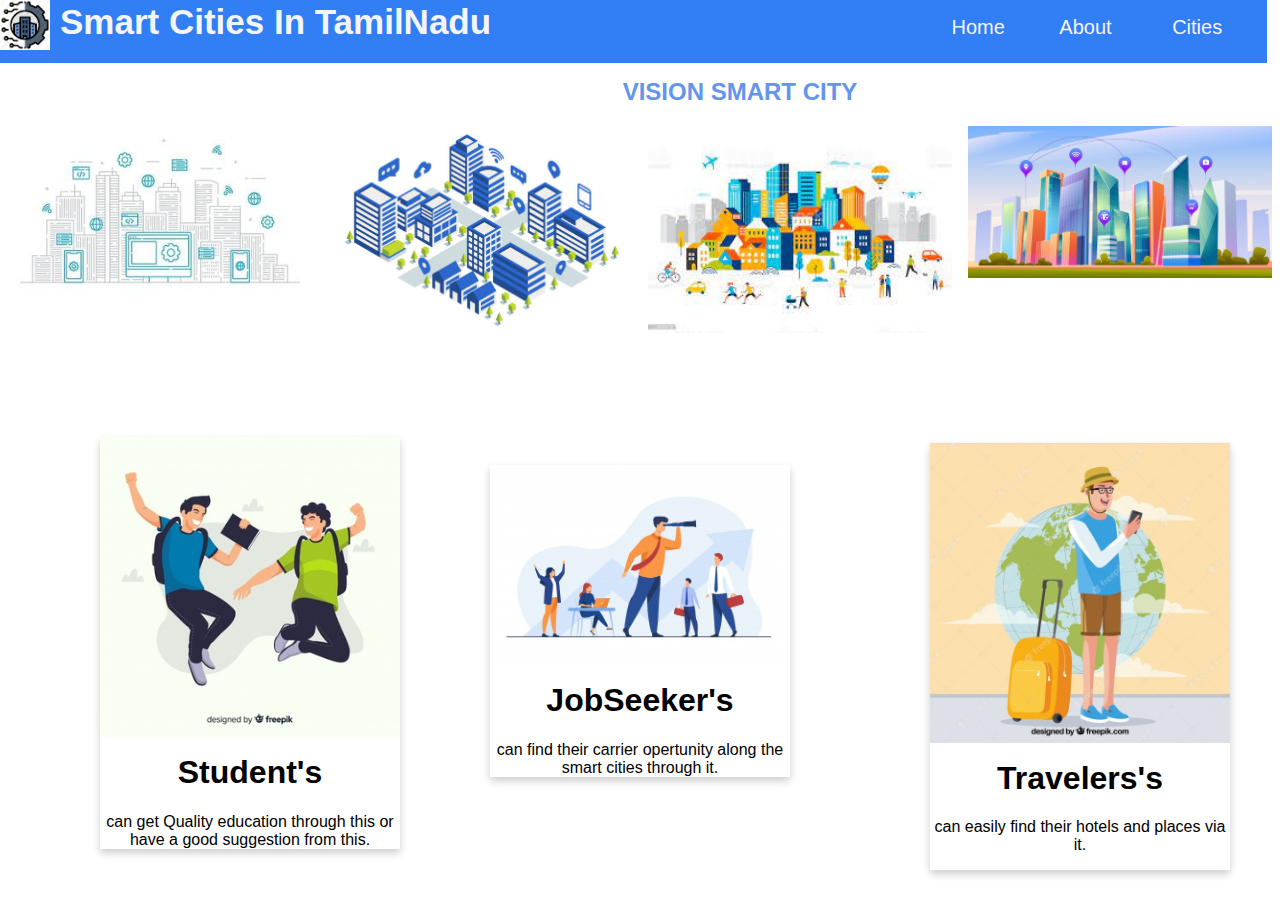
==== project/index.html @ 3e96e8c5 "Adding Project and java files" ====
<html>
    <head>
        <title>Smart City</title>
        <link rel="stylesheet" type="text/css" href="css/style.css">
        <link rel="stylesheet" href="https://cdnjs.cloudflare.com/ajax/libs/font-awesome/4.7.0/css/font-awesome.min.css">

        <meta name="viewport" content="width=device-width, initial-scale=1">
<style>
body {
  font-family: Verdana, sans-serif;
  margin: 0;
}

* {
  box-sizing: border-box;
}

.row > .column {
  padding: 0 8px;
}

.row:after {
  content: "";
  display: table;
  clear: both;
}

.column {
  float: left;
  width: 25%;
}
.modal {
  display: none;
  position: fixed;
  z-index: 1;
  padding-top: 100px;
  left: 0;
  top: 0;
  width: 100%;
  height: 100%;
  overflow: auto;
  background-color: black;
}

.modal-content {
  position: relative;
  background-color: #fefefe;
  margin: auto;
  padding: 0;
  width: 90%;
  max-width: 1200px;
}
.close {
  color: white;
  position: absolute;
  top: 10px;
  right: 25px;
  font-size: 35px;
  font-weight: bold;
}

.close:hover,
.close:focus {
  color: #999;
  text-decoration: none;
  cursor: pointer;
}

.mySlides {
  display: none;
}

.cursor {
  cursor: pointer;
}
.prev,
.next {
  cursor: pointer;
  position: absolute;
  top: 50%;
  width: auto;
  padding: 16px;
  margin-top: -50px;
  color: white;
  font-weight: bold;
  font-size: 20px;
  transition: 0.6s ease;
  border-radius: 0 3px 3px 0;
  user-select: none;
  -webkit-user-select: none;
}
.next {
  right: 0;
  border-radius: 3px 0 0 3px;
}

.prev:hover,
.next:hover {
  background-color: rgba(0, 0, 0, 0.8);
}
.numbertext {
  color: #f2f2f2;
  font-size: 12px;
  padding: 8px 12px;
  position: absolute;
  top: 0;
}

img {
  margin-bottom: -4px;
}

.caption-container {
  text-align: center;
  background-color: black;
  padding: 2px 16px;
  color: white;
}

.demo {
  opacity: 0.6;
}

.active,
.demo:hover {
  opacity: 1;
}

img.hover-shadow {
  transition: 0.3s;
}

.hover-shadow:hover {
  box-shadow: 0 4px 8px 0 rgba(0, 0, 0, 0.2), 0 6px 20px 0 rgba(0, 0, 0, 0.19);
}
</style>

    </head>
    <body>
        <header>
            <div class="left_side">
            <img src="image/logo.png" class="logo">
            <p class="backset"></p>
            <h2 class="heading_text">Smart Cities In TamilNadu</h2>
            </div>
            <div class="right_side">
                <a href="index.html">Home</a>
                <a href="about.html">About</a>
                <div class="dropdown">
                    <button class="dropbtn">Cities</button>
                    <div class="dropdown-content">
                        <a href="chennai.html">Chennai</a>
                        <a href="madurai.html">Madurai</a>
                        <a href="kovai.html">Kovai</a>
                        <a href="trichy.html">Trichy</a>
                        <a href="thiru.html">Nellai</a>
                    </div>
                </div>
                
            </div>
        </header>
        
<h2 style="text-align:center; margin-left: 300px;color: cornflowerblue;">VISION SMART CITY </h2>

<div class="row">
    <h2 style="text-align:center; margin-left:200px; margin-top:50px;color: cornflowerblue;">VISION SMART CITY </h2>
  <div class="column">
    <img src="image/banner.jpg" style="width:100%" onclick="openModal();currentSlide(1)" class="hover-shadow cursor">
  </div>
  <div class="column">
    <img src="image/banner1.jpg" style="width:100%" onclick="openModal();currentSlide(2)" class="hover-shadow cursor">
  </div>
  <div class="column">
    <img src="image/ban.jpg" style="width:100%" onclick="openModal();currentSlide(3)" class="hover-shadow cursor">
  </div>
  <div class="column">
    <img src="image/banner3.jpg" style="width:100%" onclick="openModal();currentSlide(4)" class="hover-shadow cursor">
  </div>
</div>

<div id="myModal" class="modal">
  <span class="close cursor" onclick="closeModal()">&times;</span>
  <div class="modal-content">

    <div class="mySlides">
      <div class="numbertext">1 / 4</div>
      <img src="image/banner.jpg" style="width:100%">
    </div>

    <div class="mySlides">
      <div class="numbertext">2 / 4</div>
      <img src="image/banner1.jpg" style="width:100%">
    </div>

    <div class="mySlides">
      <div class="numbertext">3 / 4</div>
      <img src="image/ban.jpg" style="width:100%">
    </div>
    
    <div class="mySlides">
      <div class="numbertext">4 / 4</div>
      <img src="image/banner3.jpg" style="width:100%">
    </div>
    
    <a class="prev" onclick="plusSlides(-1)">&#10094;</a>
    <a class="next" onclick="plusSlides(1)">&#10095;</a>

    <div class="caption-container">
      <p id="caption"></p>
    </div>


    <div class="column">
      <img class="demo cursor" src="image/banner.jpg" style="width:100%" onclick="currentSlide(1)" alt="Wifi availablility">
    </div>
    <div class="column">
      <img class="demo cursor" src="image/banner1.jpg" style="width:100%" onclick="currentSlide(2)" alt="Snow">
    </div>
    <div class="column">
      <img class="demo cursor" src="image/banner3.png" style="width:100%" onclick="currentSlide(3)" alt="Smart Buses and vechils">
    </div>
    <div class="column">
      <img class="demo cursor" src="image/banner3.jpg" style="width:100%" onclick="currentSlide(4)" alt="Modern futures">
    </div>
  </div>
</div>
<div class="card">
    <img src="image/student.jpg" style="width: 100%;">
    <h1>Student's</h1>
    <p> can get Quality education through this or have a good suggestion from this.</p>
</div>
<div class="card1">
    <img src="image/job_seeker.jpg" style="width: 100%;">
    <h1>JobSeeker's</h1>
    <p> can find their carrier opertunity along the smart cities through it.</p>
</div>

<div class="card2">
    <img src="image/traveling.jpg" style="width: 100%;">
    <h1>Travelers's</h1>
    <p> can easily find their hotels and places via it. </p>
</div>

        <script>
            function openModal() {
                document.getElementById("myModal").style.display = "block";
            }
    
            function closeModal() {
                document.getElementById("myModal").style.display = "none";
            }
    
            var slideIndex = 1;
            showSlides(slideIndex);
    
    function plusSlides(n) {
      showSlides(slideIndex += n);
    }
    
    function currentSlide(n) {
      showSlides(slideIndex = n);
    }
    
    function showSlides(n) {
      var i;
      var slides = document.getElementsByClassName("mySlides");
      var dots = document.getElementsByClassName("demo");
      var captionText = document.getElementById("caption");
      if (n > slides.length) {slideIndex = 1}
      if (n < 1) {slideIndex = slides.length}
      for (i = 0; i < slides.length; i++) {
          slides[i].style.display = "none";
      }
      for (i = 0; i < dots.length; i++) {
          dots[i].className = dots[i].className.replace(" active", "");
      }
      slides[slideIndex-1].style.display = "block";
      dots[slideIndex-1].className += " active";
      captionText.innerHTML = dots[slideIndex-1].alt;
    }
    </script>
        
    </body>
</html>
---- project/css/style.css ----
header{
    height:7%;
    width:99%;
    background-color:#317ef5;
    position: fixed;
}
.logo {
    height:50px;
    width:50px;
    
}
.heading_text{
    margin-left:60px;
    margin-top: -60px;
    color:whitesmoke;
    font-family:sans-serif;
    font-size: 35px;
}
.right_side{
    float:right;
    margin-top: -60px;
    word-spacing: 50px;
    margin-right: 40px;
    font-size: 20px;
    
 }
 a{
     text-decoration: none;
     color:whitesmoke;
 }
 a:hover{
     color:lightseagreen;
 }
 .card{
    box-shadow: 0 4px 8px 0 rgba(0,0,0,0.2);
    max-width: 300px;
    margin:auto;
    text-align: center;
    margin-top: 100px;
    margin-left:100px;
    font-family: 'Franklin Gothic Medium', 'Arial Narrow', Arial, sans-serif;
}

.card1{
    box-shadow: 0 4px 8px 0 rgba(0,0,0,0.2);
    max-width: 300px;
    margin:auto;
    text-align: center;
    margin-top: -400px;
    font-family: 'Franklin Gothic Medium', 'Arial Narrow', Arial, sans-serif;
}

.card2{
    float:right;
    box-shadow: 0 4px 8px 0 rgba(0,0,0,0.2);
    max-width: 300px;
    margin:auto;
    text-align: center;
    margin-right: 50px;
    margin-top: -350px;
    font-family: 'Franklin Gothic Medium', 'Arial Narrow', Arial, sans-serif;
}

.cards{
    box-shadow: 0 4px 8px 0 rgba(0,0,0,0.2);
    max-width: 250px;
    margin-top: -50px;
    margin:auto;
    text-align: center;
    margin-top: 80px;
    margin-left:150px;
    font-family: 'Franklin Gothic Medium', 'Arial Narrow', Arial, sans-serif;
}

.cards1{
    box-shadow: 0 4px 8px 0 rgba(0,0,0,0.2);
    max-width: 250px;
    margin:auto;
    margin-left:600px;
    text-align: center;
    margin-top: -240px;
    font-family: 'Franklin Gothic Medium', 'Arial Narrow', Arial, sans-serif;
}

.cards2{
    float:right;
    box-shadow: 0 4px 8px 0 rgba(0,0,0,0.2);
    max-width: 250px;
    margin:auto;
    text-align: center;
    margin-right: 50px;
    margin-top: -260px;
    font-family: 'Franklin Gothic Medium', 'Arial Narrow', Arial, sans-serif;
}
.dropbtn {
    background-color:transparent;
    color:whitesmoke;
    padding: 5px;
    font-size: 20px;
    border: none;
    cursor: pointer;
  }
  
  .dropdown {
    position: relative;
    display: inline-block;
  }
  
  .dropdown-content {
    display: none;
    position: absolute;
    background-color: #f9f9f9;
    min-width: 160px;
    box-shadow: 0px 8px 16px 0px rgba(0,0,0,0.2);
    z-index: 1;
  }
  
  .dropdown-content a {
    color: black;
    padding: 12px 16px;
    text-decoration:none;
    display: block;
  }
  
  .dropdown-content a:hover {background-color: #317ef5;}
  
  .dropdown:hover .dropdown-content {
    display: block;
  }
  
  .dropdown:hover .dropbtn {
    color:whitesmoke;
  }
.sidebar{
    margin-top: 10px;
    width:200px;
    height:100%;
    background-color:#317ef5;
}    
li{
    text-decoration: none;
    font-size: 20px;
    word-spacing: 4px;
    margin-left: -30px;
}
ul{
    list-style-type: none;
    margin-top: 10px;
}
ul li a:hover {
    color: #7386D5;
    background: #fff;
    padding: 10px;
       
}
.active{
    margin-top: 50px;
}
@media screen and (max-height:450px){
    .side{padding-top: 15px;}
    .side a{font-size: 18px;}
}
.chimg{
    width:40%;
    margin:90px;
    margin-top: -550px;
    margin-left: 550px;
}
.main{
    width:99%;
    margin-top:60px;
    margin-left: 60px;
}
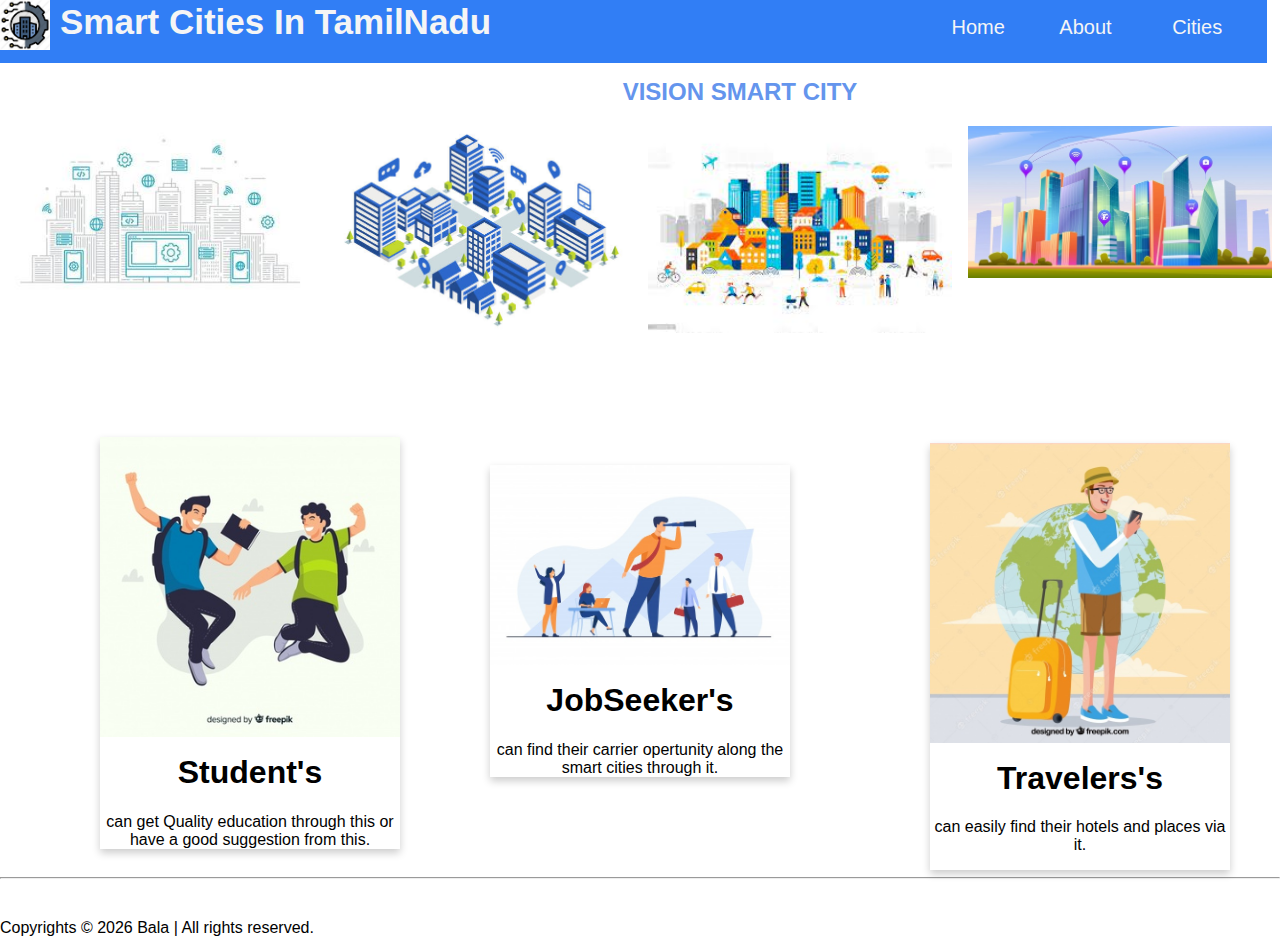
==== commit 7238c202: "add more" ====
--- a/project/index.html
+++ b/project/index.html
@@ -241,6 +241,7 @@
     <p> can easily find their hotels and places via it. </p>
 </div>
 
+
         <script>
             function openModal() {
                 document.getElementById("myModal").style.display = "block";
@@ -279,6 +280,8 @@
       captionText.innerHTML = dots[slideIndex-1].alt;
     }
     </script>
-        
-    </body>
+<hr style="margin-top: 100px;">
+<footer style="margin-top: 40px;"> Copyrights &copy; <script>document.write(new Date().getFullYear());</script> Bala | All rights reserved.</footer>   
+</body>
+    
 </html>